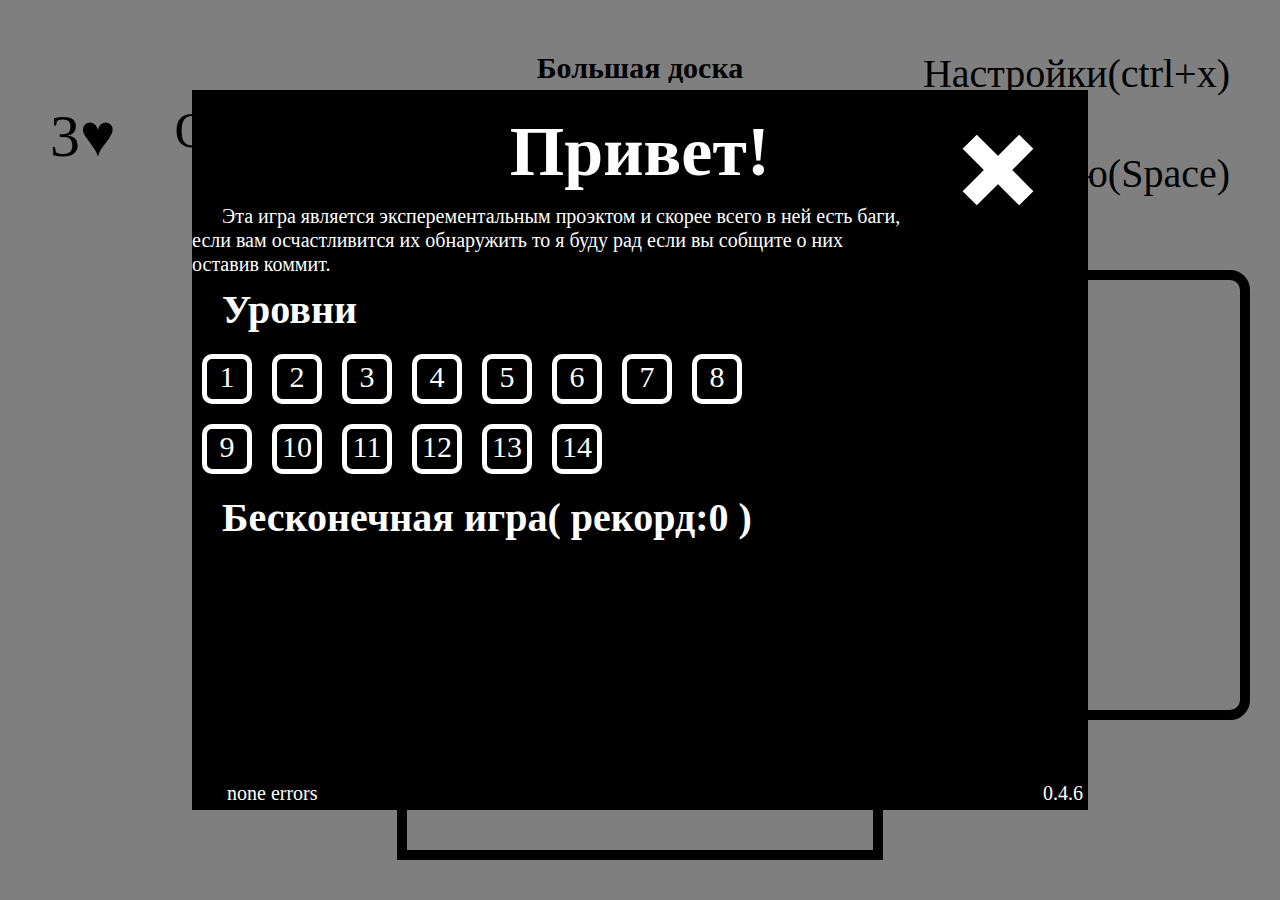
==== pinpong.html @ 4852c2dd "version 0.4.1" ====
<!DOCTYPE html>
<html lang="en">
<head>
    <meta charset="UTF-8">
    <title>pingpong</title>
    <meta name="viewport" content="width=device-width, initial-scale=1.0">
    <link href="pingpong.css" rel="stylesheet">
</head>
<body>
<div id="windowUp" style="display: none;">
    <div class="notice">
        <div class="closeBar"></div>
        <form>
            <input type="radio" name="buttons" value="arrow">Управление с помощью клавишь <br>
            <input type="radio" name="buttons" value="mouse" checked>Управление с помощью мыши
        </form>
    </div>
</div>
<div id="modes">Настройки(ctrl+x)</div>
<div id="menuButton">Меню<span class="forPC">(Space)</span></div>
<div id="scoreCover">Очки:<span id="score">0</span></div>
<div id="hearts"><span>3</span>♥</div>
<div id="levelName"></div>
<div id="effects">
</div>
<div id="menu" style="display: flex; transform: none;">
    <div class="notice" style="position: relative;" >
        <h2>Привет!</h2>
        <p>Эта игра является эксперементальным проэктом и скорее всего в ней есть баги, если вам осчастливится их обнаружить то я
            буду рад если вы собщите о них оставив коммит.</p>
        <div class="closeBar"></div>
        <h2>Уровни</h2>
        <div id="levels"></div>
        <h2 id="infiniteGame">Бесконечная игра( рекорд:<span id="record">0</span> )</h2>
        <p style="font-size: 20px; position: absolute; bottom: 5px; right: 5px; color: white;">0.4.6</p>
        <p id="errorInfo" style="font-size: 20px; position: absolute; bottom: 5px; left: 5px; color: white;">none errors</p>
    </div>
</div>
<div id="pitch" style="overflow: hidden;">
    <div id="timer" style="display: none;"></div>
    <div id="lose"></div>
    <div id="kickerIn" style="left: 160px; background-color: black;"></div>
    <div id="ball" style="left: 190px; bottom: 134px;"></div>
</div>
<script src="pingpong.js"></script>
<p>Извините, но на данный момент версия этого сайта для планшетов и мобильных устройств не доступна, вы все еще можете посетить сайт с компьтера</p>
</body>
</html>
---- pingpong.css ----
/* сброс стилей браузера */
html, body, div, span, object, iframe, h1, h2, h3, h4, h5, h6, p, blockquote, pre, a, abbr,
acronym, address, big, cite, code, del, dfn, em, img, ins, kbd, q, s, samp,small, strike,
strong, sub, sup, tt, var, b, u, i, center, dl, dt, dd, ol, ul, li, fieldset, form, label, legend,
table, caption, tbody, tfoot, thead, tr, th, td, article, aside, canvas, details, embed,
figure, figcaption, footer, header, hgroup, menu, nav, output, ruby, section, summary,
time, mark, audio, video {
    margin: 0;
    padding: 0;
    border: 0;
    font-size: 100%;
    vertical-align: baseline;
}
article, aside, details, figcaption, figure, footer, header, hgroup, menu, nav, section {
    display: block;
}
body {
    line-height: 1.2;
    max-width: 100vw;
    max-height: 100vh;
    overflow: hidden;
}
html{
    max-width: 100vw;
    scroll-behavior: smooth;
    overflow: hidden;
}
ol {
    padding-left: 1.4em;
    list-style: decimal;
}
ul {
    padding-left: 1.4em;
    list-style: square;
}
table {
    border-collapse: collapse;
    border-spacing: 0;
}
#pitch{
    width: calc((2 / 3) * (100vh - 200px));
    height: calc(100vh - 200px);
    background-color: white;
    position: relative;
    left: calc(50vw - ((2 / 3) * (100vh - 200px))/2);
    box-shadow: 0 0 0 10px black;
    top: calc(100vh - (100vh - 200px) - 50px);
    display: flex;
}
#lose{
    position: absolute;
    width: inherit;
    height: calc((100vh - 200px) / 5 - (100vh - 200px) / 30);
    background-color: transparent;
    bottom: 0;
}
#kickerIn{
    width: calc((2 / 3) * (100vh - 200px) / 5);
    height: calc(14 * ((100vh - 200px) / 600));
    background-color: black;
    box-sizing: border-box;
    border: calc((100vh - 200px) / 120) black solid;
    border-radius: calc((100vh - 200px) / 150);
    bottom: calc((100vh - 200px) / 5);
    position: absolute;
    transition-property: background-color;
    transition-duration: 0.4s;
}
#ball{
    width: calc((100vh - 200px) / 30);
    height: calc((100vh - 200px) / 30);
    border-radius: 50%;
    box-sizing: border-box;
    border: black calc((100vh - 200px) / 150) solid;
    background-color: white;
    position: absolute;
}
.item,.itemClone{
    background-color: black;
    box-sizing: border-box;
    width: calc((100vh - 200px) / 12);
    height: calc((100vh - 200px) / 30);
    position: absolute;
    border-radius: calc((100vh - 200px) / 150);
}
.itemClone{
    transform: scale(1);
    transition-property: transform;
    transition-duration: 0.4s;
}
#scoreCover{
    position: absolute;
    left: 150px;
    top: 100px;
    width: 200px;
    height: 50px;
    text-align: center;
    font-size: 50px;
}
#hearts {
    position: absolute;
    top: 100px;
    left: 50px;
    color: black;
    font-size: 60px;
}
#modes{
    position: absolute;
    right: 50px;
    top: 50px;
    font-size: 40px;
}
#modes:hover, #menuButton:hover{
    text-decoration:  black underline;
    cursor: pointer;
}
#windowUp, #menu{
    background-color: rgba(0,0,0,0.5);
    height: 100vh;
    width: 100%;
    display: flex;
    position: absolute;
    z-index: 20;
    top: 0;
}
.notice{
    width: 60vw;
    height: 50vh;
    background-color: black;
    margin: auto;
    position: relative;
}
#menu .notice{
    width: 70vw;
    height: 80vh;
}
#menu p{
    max-width: 80%;
    text-indent: 30px;
}
.closeBar{
    width: 80px;
    height: 80px;
    position: absolute;
    right: 40px;
    top: 40px;
}
.closeBar:before, .closeBar:after{
    content: "";
    position: absolute;
    right: 40px;
    background-color: white;
    width: 20px;
    height: inherit;
    cursor: pointer;
}
.closeBar:before{
    transform: rotate(45deg);
}
.closeBar:after{
    transform: rotate(-45deg);
}
#timer{
    font-size: calc((100vh - 200px) / 6);
    margin: auto;
    width: calc((100vh - 200px) / 10);
    text-align: center;
    z-index: 10000;
}
form{
    font-size: 50px;
    color: white;
}
p{
    font-size: 20px;
}
#menuButton{
    position: absolute;
    right: 50px;
    top: 150px;
    font-size: 40px;
}
#menu{
    color: white;
    font-size: 40px;
    position: absolute;
    top: 0;
}
#levels{
    display: flex;
    flex-wrap: wrap;
    width: 70%;
}
.level{
    width: 50px;
    height: 50px;
    flex-basis: 50px;
    flex-grow: 0;
    flex-shrink: 0;
    border-radius: 10px;
    border: white solid 5px;
    box-sizing: border-box;
    font-size: 30px;
    text-align: center;
    margin: 10px;
}
.level:hover{
    background-color: white;
    color: black;
}
h2, h3{
    margin: 10px 0;
    padding: 0;
}
.effect{
    width: calc((100vh - 200px) / 30);
    height: calc((100vh - 200px) / 30);
    position: absolute;
    border-radius: 50%;
    border: calc((100vh - 200px) / 300) black solid;
    box-sizing: border-box;
    animation-name: color;
    animation-duration: 1.5s;
    animation-iteration-count: infinite;
    background-position: center center;
    background-repeat: no-repeat;
    background-size: auto 100%;
    background-color: white;
}
#effects{
    width: calc(100vw - (2 / 3) * (100vh - 200px) - (50vw - ((2 / 3) * (100vh - 200px))/2) - 60px);
    height: 50vh;
    position: absolute;
    top: 30vh;
    right: 30px;
    box-sizing: border-box;
    border-radius: 20px;
    border: 10px black solid;
    display: flex;
    flex-wrap: wrap;
    align-content: flex-start;
    overflow: auto;
}
#menu h2{
    text-indent: 30px;
}
#menu h2:first-of-type{
    text-indent: 0;
    text-align: center;
    margin-top: 20px;
    font-size: calc((100vh - 200px) / 10);
}
.effectInfo{
    flex-basis: calc(50% - 20px);
    height: 10vh;
    flex-grow: 0;
    flex-shrink: 0;
    border-radius: 10px;
    border: 6px black solid;
    box-sizing: border-box;
    margin: 10px;
    position: relative;
}
.effectText{
    position: absolute;
    width: calc(100% - (10vh - 12px - 1vh) - 1vh - 1vh);
    height: calc(10vh - 12px - 1vh);
    top: 0.5vh;
    right: 0.5vh;
}
.effectText > h1{
    font-size: 2.3vh;
    font-weight: bold;
    padding: 0;
    margin: 0;
    text-align: center;
}
.effectText > p{
    font-size: 2vh;
    padding: 0;
    margin: 0;
}
.biggerDesk{
    background-image: url("kisspng-computer-icons-clip-art-right-size-5b039b4dd872a4.3719566615269630218866.jpg");
    background-size: auto 100%;
}
.ballExtraSpeed{
    background-image: url("png-transparent-arrow-fast-forward-symbol-computer-icons-arrow-angle-rectangle-triangle.png");
    background-size:90% auto;
    background-position: 90% center;
}
.ballInvisibility{
    background-image: url("png-transparent-human-behavior-line-white-line-white-text-cloak.png");
    background-size:auto 90%;
    background-position: center center;
}
.freezeDesk{
    background-image: url("kisspng-computer-icons-snowflake-portable-network-graphics-39-5b80af87d04038.210824531535160199853.jpg");
    background-size:auto 120%;
    background-position: center center;
}
.doubleScore{
    background-image: url("11930734_1920.jpg");
    background-size:auto 125%;
    background-position: center center;
}
.boomHit{
    background-image: url("09257fcd181715bf177eb9f018d22315.png");
    background-size:80% auto;
    background-position: center center;
}
.ramBehaviour{
    background-image: url("png-transparent-fire-flame-computer-icons-combustibility-and-flammability-campfire-firefighter-photography-monochrome.png");
    background-size:100% auto;
    background-position: center center;
}
.hideItems{
    background-image: url("png-transparent-eye-symbol-computer-icons-not-if-i-see-you-first-invisibility-eye.png");
    background-size: auto 90%;
    background-position: center center;
}
.extraLife{
    background-image: url("635-6357754_heart-black-shape-comments-love-icon-png-transparent.png");
    background-size: auto 65%;
    background-position: 36% center;
}
.biggerBall{
    background-image: url("expand-icon-vector-27.jpg");
    background-size: auto 65%;
    background-position: 45% center;
}
#biggerBallHolder .biggerBall{
    background-size: auto 70%;
    background-position: center center;
}
.effectInfo .effectImg{
    width: calc(10vh - 12px - 1vh);
    height: calc(10vh - 12px - 1vh);
    margin: 0.5vh;
    box-sizing: border-box;
    border: 5px black solid;
    border-radius: 8px;
    background-size: auto 100%;
    background-repeat: no-repeat;
    background-position: center center;
}
.noDead{
    background-image: url("png-clipart-cross-ankh-ancient-egypt-egyptian-symbol-symbol-miscellaneous-cross.png");
    background-size: auto 90%;
    background-position: center center;
}
#noDeadHolder .noDead{
    background-size: auto 90%;
}
.poison{
    background-image: url("png-transparent-skull-and-crossbones-human-skull-symbolism-poison-toxicity-skull-cdr-skull-and-crossbones-human-skull-symbolism.png");
    background-size: auto 80%;
    background-position: 45% center;
}
#poisonHolder .poison{
    background-size: auto 90%;
}
.brokenGame{
    background-image: url("png-transparent-joystick-game-controllers-video-game-computer-icons-xbox-360-joystick-white-electronics-text.png");
    background-size: 130% auto;
    background-position: center center;
}
.leftGun{
    width: calc((100vh - 200px) / 60);
    height: calc((100vh - 200px) / 30);
    background-color: black;
    position: absolute;
    left: calc((100vh - 200px) / 120);
    bottom:  calc(14 * ((100vh - 200px) / 600) - (100vh - 200px) / 120);
}
.rightGun{
    width: calc((100vh - 200px) / 60);
    height: calc((100vh - 200px) / 30);
    background-color: black;
    position: absolute;
    right: calc((100vh - 200px) / 120);
    bottom:  calc(14 * ((100vh - 200px) / 600) - (100vh - 200px) / 120);
}
.smallBall{
    width: calc((100vh - 200px) / 60);
    height: calc((100vh - 200px) / 60);
    border-radius: 50%;
    background-color: black;
    position: absolute;
}
.deskGun{
    background-image: url("66-663406_gatling-gun-icon-machine-gun-icon.png");
    background-size: 90% auto;
    background-position: center center;
}
#levelName{
    position: absolute;
    top: 50px;
    left: calc(50vw - 200px);
    font-size: 30px;
    font-weight: bold;
    width: 400px;
    text-align: center;
}
body>p{
    display: none;
}

@media screen and (max-aspect-ratio: 5/3) {
    .effectInfo{
        flex-basis: calc(100% - 20px);
    }
}
@media screen and (max-aspect-ratio: 1/1){
    #pitch{
        width: 100vw;
        height: calc(100vw * 3 / 2);
        position: relative;
        top: calc(100vh - (100vw * 3 / 2) * 12 / 14);
        left: 0;
        box-shadow: 0 0 0 5px black;
    }
    #kickerIn{
        width: calc(100vw / 5);
        height: calc(14 * (100vw / 5) / 80);
        border: calc(100vw / 120) black solid;
        border-radius: calc(100vw / 150);
        bottom: calc(100vw * 3 / 10);
        touch-action: none;
    }
    #ball{
        width: calc(100vw / 20);
        height: calc(100vw / 20);
        border: black calc(100vw / 150) solid;
    }
    #lose{
        height: calc(100vw * 3 / 10 - 100vw / 20);
    }
    .item,.itemClone{
        border-radius: calc((100vw * 3 / 2) / 150);
        width: calc(100vw / 8);
        height: calc(100vw / 20);
    }
    .effect{
        width: calc(100vw / 20);
        height: calc(100vw / 20);
        border: calc(100vw / 300) black solid;
    }
    .leftGun{
        width: calc(100vw / 60);
        height: calc(100vw / 30);
        background-color: black;
        position: absolute;
        left: calc(100vw / 120);
        bottom:  calc(14 * (100vw / 5) / 80 - (100vw / 60));
    }
    .rightGun{
        width: calc(100vw / 60);
        height: calc(100vw / 30);
        background-color: black;
        position: absolute;
        right: calc(100vw / 120);
        bottom:  calc(14 * (100vw / 5) / 80 - (100vw / 60));
    }
    .smallBall{
        width: calc(100vw / 60);
        height: calc(100vw / 60);
    }
    .forPC{
        display: none;
    }
    #modes{
        display: none;
    }
    #scoreCover{
        position: absolute;
        left: 80px;
        top: 50px;
        width: auto;
        height: auto;
        text-align: center;
        font-size: calc(100vw * 3 / 2 / 20 - 1.2vh);
    }
    #hearts {
        position: absolute;
        top: 50px;
        left: 5%;
        color: black;
        font-size: calc(100vw * 3 / 2 / 20 - 1.2vh);
    }
    #menuButton{
        top: 50px;
        right: 5%;
        font-size: calc(100vw * 3 / 2 / 20 - 1.2vh);
    }
    #levelName{
        width: 100%;
        left: 0;
        top: 10px;
        font-size: calc(100vw * 3 / 2 / 18 - 1.2vh);
    }
    #effects{
        width: 90vw;
        top: calc(55px + 100vw * 3 / 2 / 20);
        height: calc((100vh - 100vw * 3 / 2 * 12 / 14) - (55px + 100vw * 3 / 40) - 10px);
        left: 5vw;
        border-width: 5px;
        border-radius: 10px;
    }
    .effectInfo{
        flex-basis: calc(50% - 6px);
        height: calc(9vh - 18px);
        border-width: 3px;
        margin: 3px!important;
    }
    .effectInfo .effectImg{
        width: calc((9vh - 18px) - 6px - 6px);
        height: calc((9vh - 18px) - 6px - 6px);
        border-radius: 8px;!important;
        border-width: 2px;!important;
        margin: 3px;
    }
    .effectText{
        position: absolute;
        width: calc(100% - ((9vh - 12px) - 6px - 6px) - 6px - 6px);
        height: calc((9vh - 12px) - 12px - 6px);
        top: 3px;
        right: 3px;
    }
    .effectText > h1{
        margin-top: 2px;
        font-size:  calc(((9vh - 9px) - 6px - 6px) / 4 + ((90vw - 10px) / 2) / 100);!important;
        line-height: 0.8em;
    }
    .effectText > p{
        font-size:  calc(((9vh - 12px) - 6px - 6px) / 3 + ((90vw - 10px) / 2) / 100);
        margin-top: 3px;
    }
    .timeCenter{
        text-align: center;
    }
    #menu p{
        font-size: calc(100vw * 3 / 2 / 28);!important;
        padding: 0 12px;
    }
    #levels{
        width: 100%;
        max-width: 95%;
    }
    .level{
        flex-basis: 6.5vh;
        height: 6.5vh;
        font-size: 4vh;
        margin: 1vh;
    }
    #menu{
        background-color: transparent;
        margin: 0;
        position: absolute;
        top: 0;
        left: 0;
    }
    #menu .notice{
        width: 100%;!important;
        height: 100vh;!important;
        margin: 0;
        top: 0;
        left: 0;
    }
    #menu h2{
        font-size: calc(100vw * 3 / 2 / 12);
    }
    #menu h2:last-of-type{
        font-size: calc(100vw * 3 / 2 / 16);
    }
    #menu h2:first-child{
        text-align: left;
        margin-top: 10px;
        text-indent: 5vw;!important;
        font-size: calc(100vw * 3 / 2 / 10);
    }
    .closeBar{
        transform: scale(0.6);
        top: 0;
        right: 0;
    }
}
@media screen and (max-height: 800px){
    #scoreCover{
        font-size: calc(100vw * 3 / 2 / 20 - 0.3vh);
    }
    #hearts {
        font-size: calc(100vw * 3 / 2 / 20 - 0.3vh);
    }
    #menuButton{
        font-size: calc(100vw * 3 / 2 / 20 - 0.3vh);
    }
    #levelName{
        font-size: calc(100vw * 3 / 2 / 18 - 0.3vh);
    }
}
#kickerIn{
    touch-action: none;
}
@media screen and (min-aspect-ratio: 4/7) and (max-aspect-ratio: 1/1){
    #menu h2{
        font-size: calc(100vw * 3 / 2 / 18);
    }
    #menu h2:last-of-type{
        font-size: calc(100vw * 3 / 2 / 22);
        text-indent: 0;
        text-align: center;
    }
    #menu h2:first-of-type{
        font-size: calc(100vw * 3 / 2 / 16);
    }
    #menu p{
        font-size: calc(100vw * 3 / 2 / 33);!important;
    }
    .level{
        flex-basis: 7.5vh;
        height: 7.5vh;
        font-size: 4.7vh;
        margin: 1.5vh;
    }
    #scoreCover{
        left: 13%;
    }
}
* {
    -webkit-touch-callout: none;
    -webkit-user-select: none;
    -khtml-user-select: none;
    -moz-user-select: none;
    -ms-user-select: none;
    user-select: none;
}
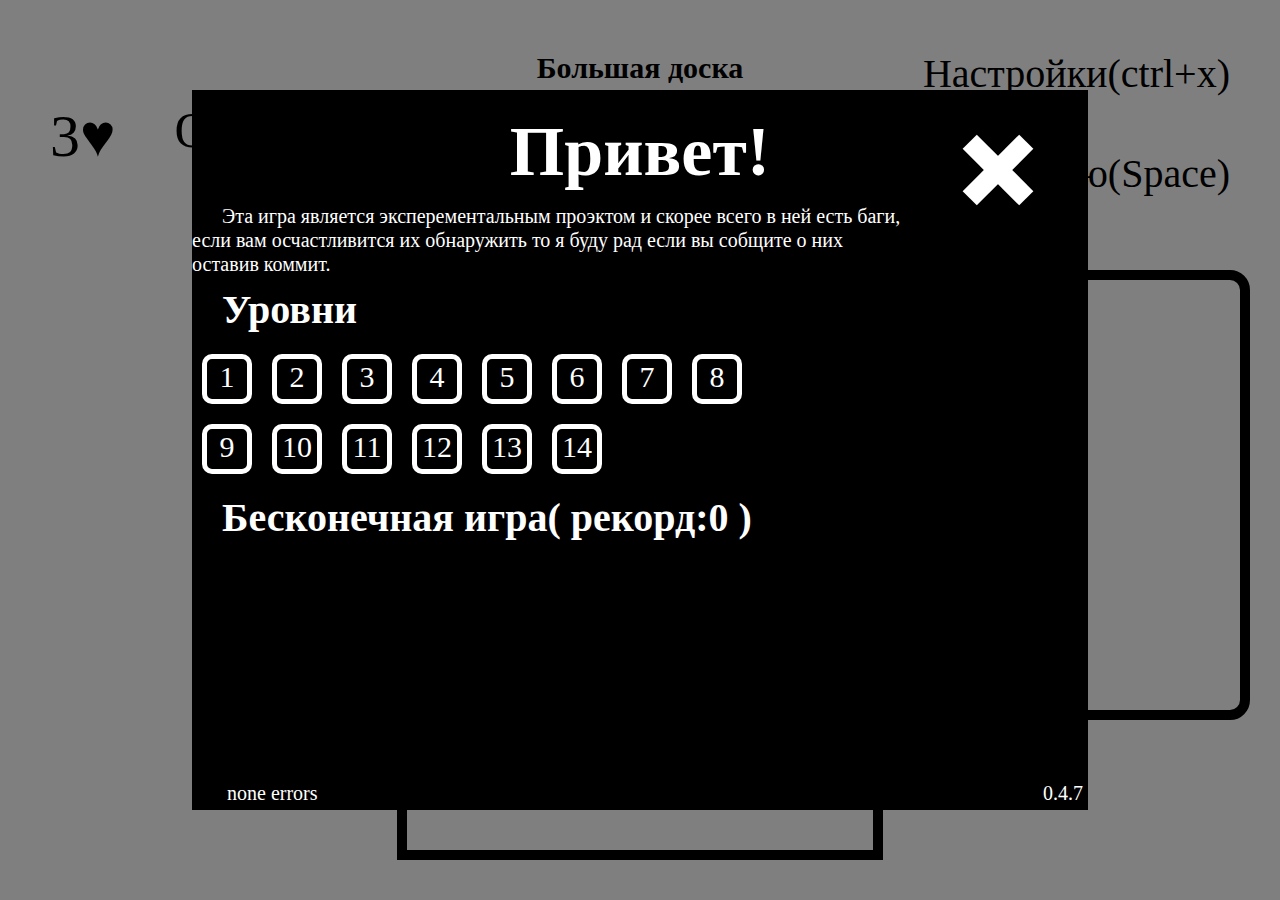
==== commit bb83f115: "version 0.4.1" ====
--- a/pinpong.html
+++ b/pinpong.html
@@ -32,7 +32,7 @@
         <h2>Уровни</h2>
         <div id="levels"></div>
         <h2 id="infiniteGame">Бесконечная игра( рекорд:<span id="record">0</span> )</h2>
-        <p style="font-size: 20px; position: absolute; bottom: 5px; right: 5px; color: white;">0.4.6</p>
+        <p style="font-size: 20px; position: absolute; bottom: 5px; right: 5px; color: white;">0.4.7</p>
         <p id="errorInfo" style="font-size: 20px; position: absolute; bottom: 5px; left: 5px; color: white;">none errors</p>
     </div>
 </div>
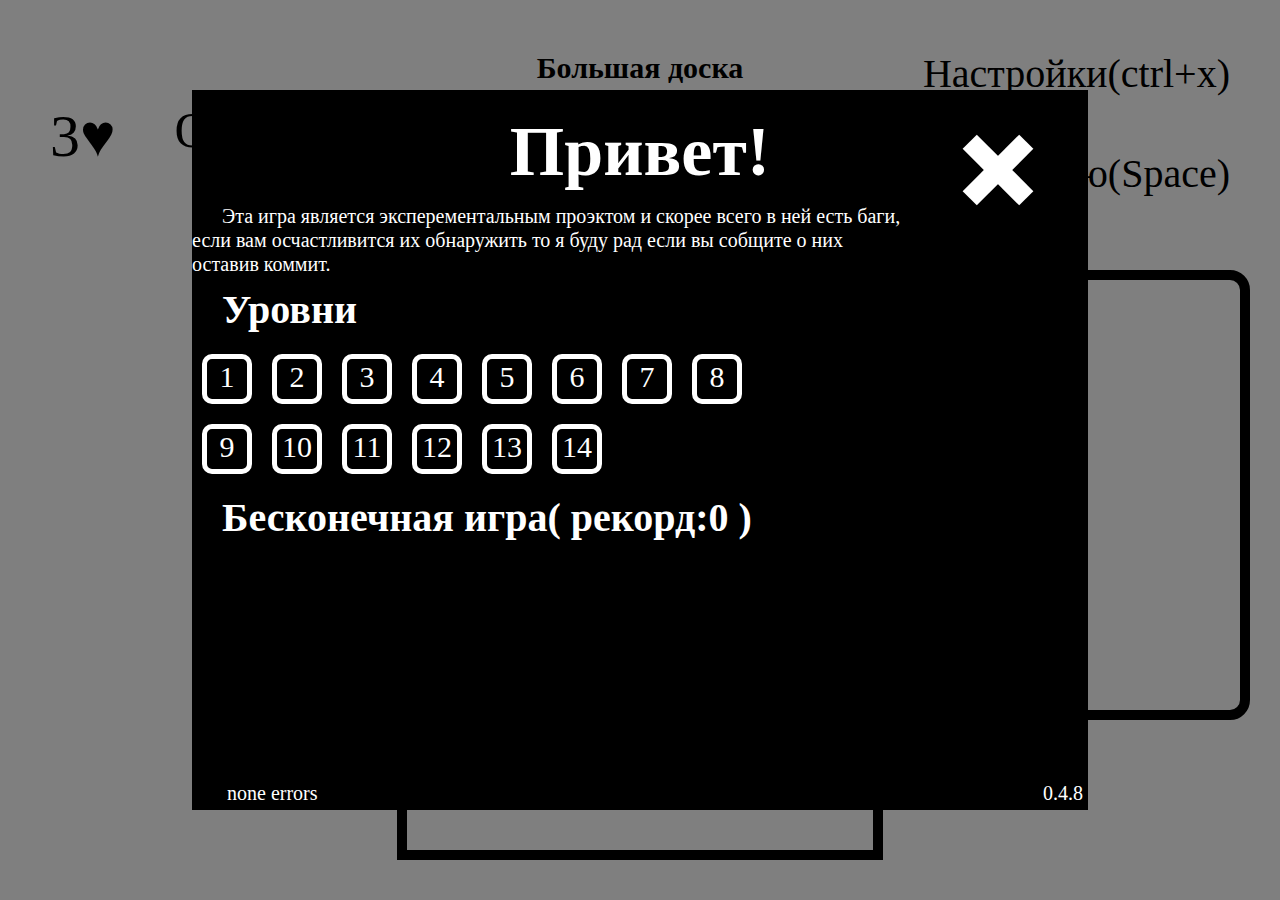
==== commit a8cc2745: "version 0.4.1" ====
--- a/pinpong.html
+++ b/pinpong.html
@@ -32,7 +32,7 @@
         <h2>Уровни</h2>
         <div id="levels"></div>
         <h2 id="infiniteGame">Бесконечная игра( рекорд:<span id="record">0</span> )</h2>
-        <p style="font-size: 20px; position: absolute; bottom: 5px; right: 5px; color: white;">0.4.7</p>
+        <p style="font-size: 20px; position: absolute; bottom: 5px; right: 5px; color: white;">0.4.8</p>
         <p id="errorInfo" style="font-size: 20px; position: absolute; bottom: 5px; left: 5px; color: white;">none errors</p>
     </div>
 </div>
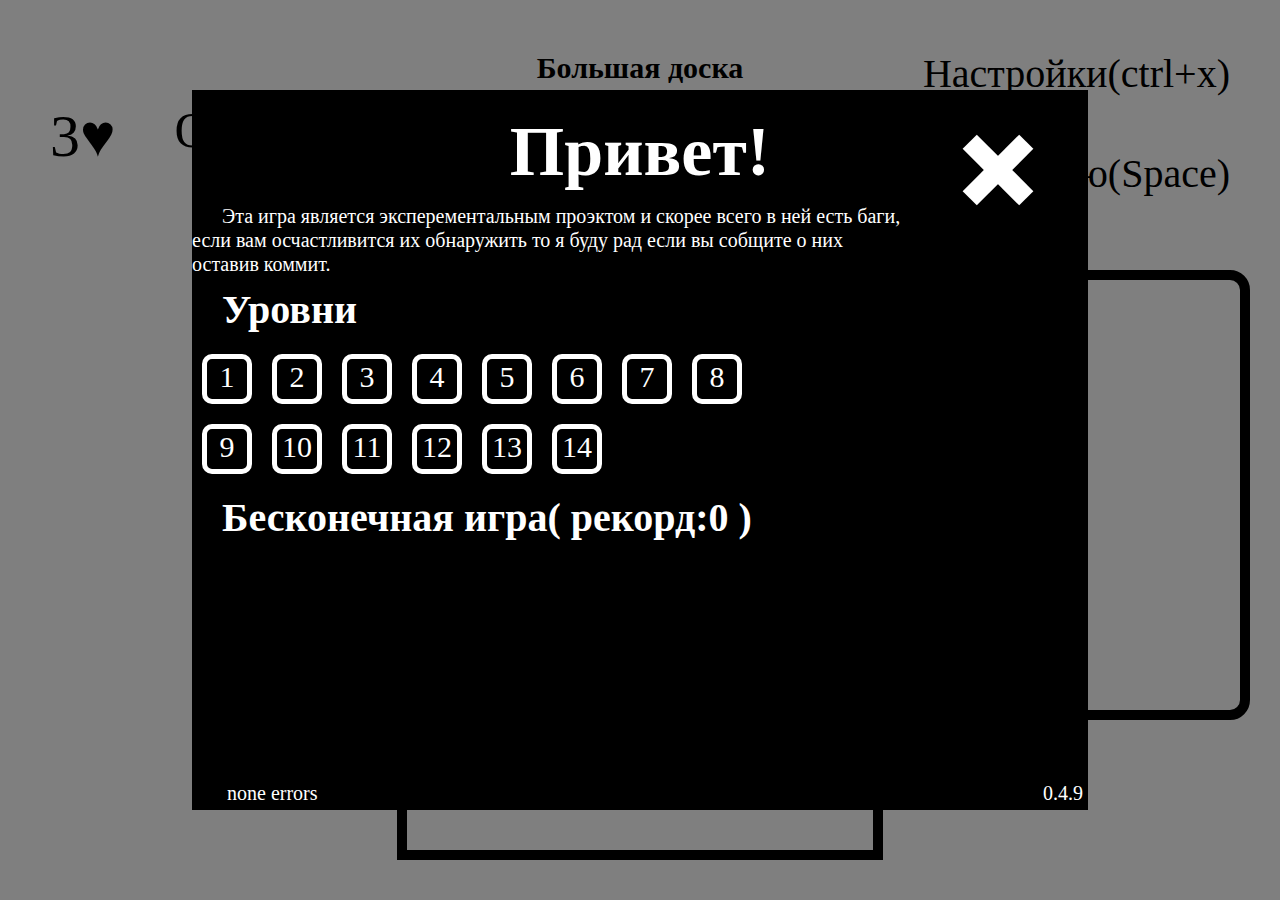
==== commit 0bb9f7f1: "version 0.4.1" ====
--- a/pinpong.html
+++ b/pinpong.html
@@ -32,7 +32,7 @@
         <h2>Уровни</h2>
         <div id="levels"></div>
         <h2 id="infiniteGame">Бесконечная игра( рекорд:<span id="record">0</span> )</h2>
-        <p style="font-size: 20px; position: absolute; bottom: 5px; right: 5px; color: white;">0.4.8</p>
+        <p style="font-size: 20px; position: absolute; bottom: 5px; right: 5px; color: white;">0.4.9</p>
         <p id="errorInfo" style="font-size: 20px; position: absolute; bottom: 5px; left: 5px; color: white;">none errors</p>
     </div>
 </div>
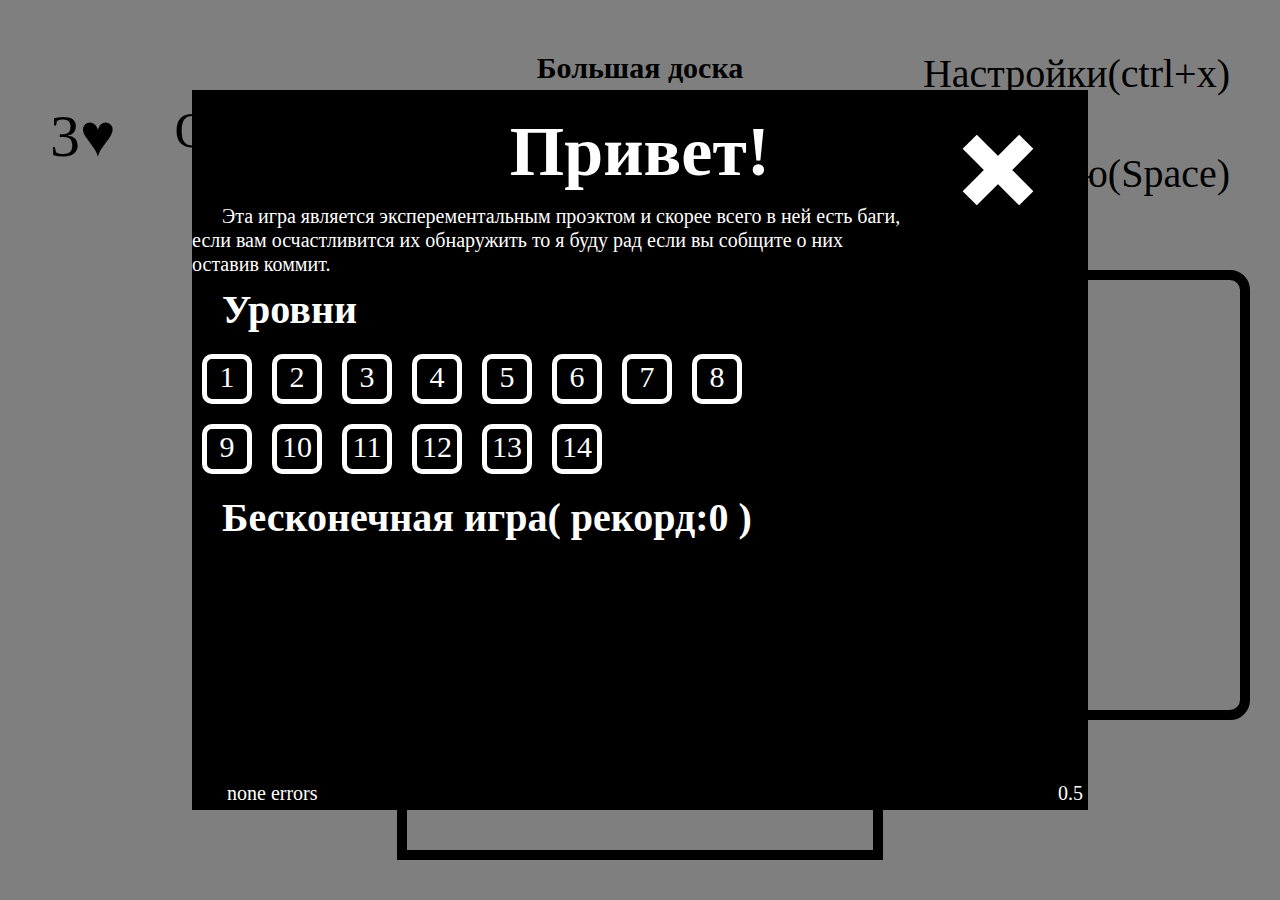
==== commit 8cd4cec8: "version 0.4.1" ====
--- a/pinpong.html
+++ b/pinpong.html
@@ -32,7 +32,7 @@
         <h2>Уровни</h2>
         <div id="levels"></div>
         <h2 id="infiniteGame">Бесконечная игра( рекорд:<span id="record">0</span> )</h2>
-        <p style="font-size: 20px; position: absolute; bottom: 5px; right: 5px; color: white;">0.4.9</p>
+        <p style="font-size: 20px; position: absolute; bottom: 5px; right: 5px; color: white;">0.5</p>
         <p id="errorInfo" style="font-size: 20px; position: absolute; bottom: 5px; left: 5px; color: white;">none errors</p>
     </div>
 </div>
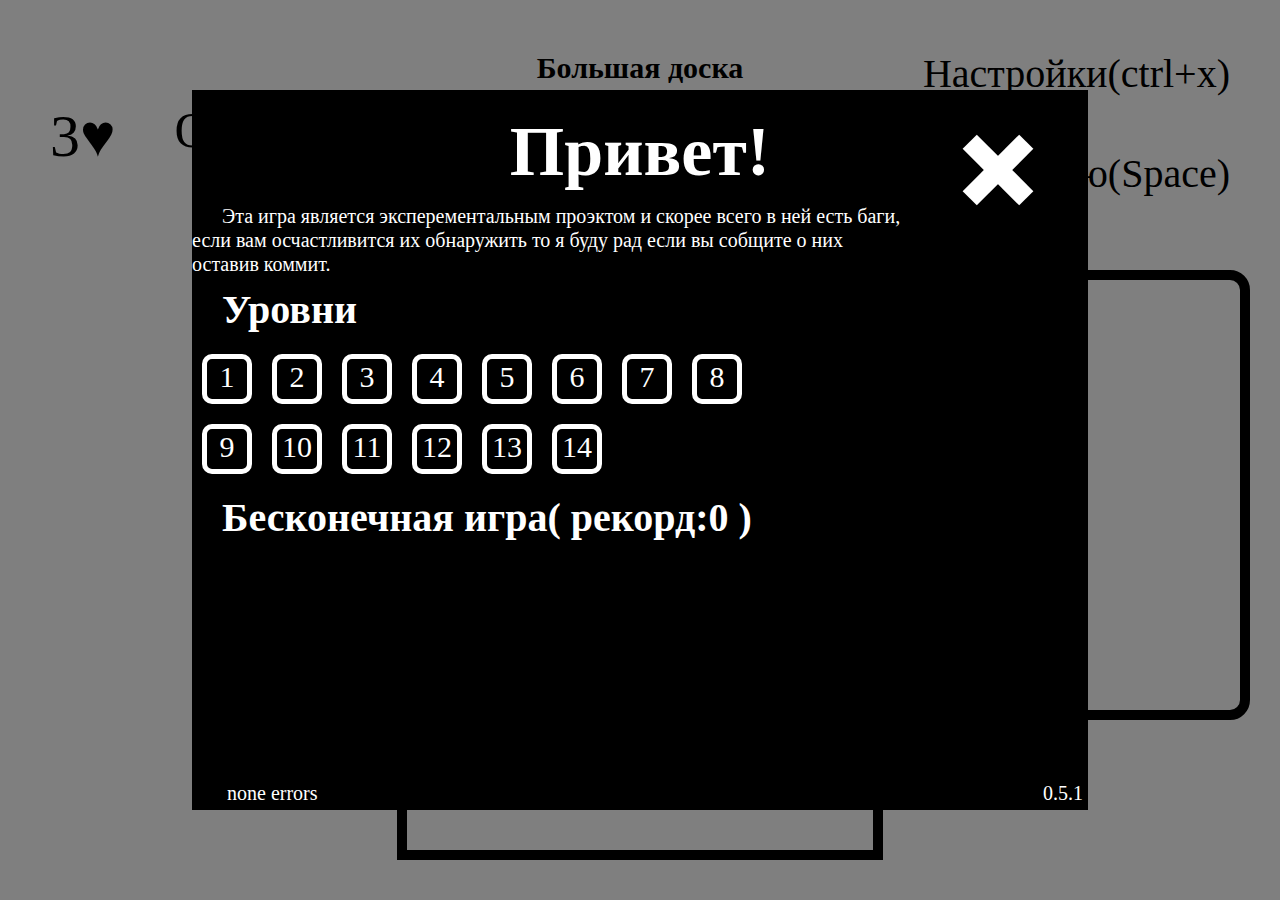
==== commit 5006facc: "version 0.5.1" ====
--- a/pinpong.html
+++ b/pinpong.html
@@ -32,7 +32,7 @@
         <h2>Уровни</h2>
         <div id="levels"></div>
         <h2 id="infiniteGame">Бесконечная игра( рекорд:<span id="record">0</span> )</h2>
-        <p style="font-size: 20px; position: absolute; bottom: 5px; right: 5px; color: white;">0.5</p>
+        <p style="font-size: 20px; position: absolute; bottom: 5px; right: 5px; color: white;">0.5.1</p>
         <p id="errorInfo" style="font-size: 20px; position: absolute; bottom: 5px; left: 5px; color: white;">none errors</p>
     </div>
 </div>
--- a/pingpong.css
+++ b/pingpong.css
@@ -585,7 +585,7 @@
         right: 0;
     }
 }
-@media screen and (max-height: 800px){
+@media screen and (max-height: 800px) and (max-width: 800px){
     #scoreCover{
         font-size: calc(100vw * 3 / 2 / 20 - 0.3vh);
     }
@@ -597,6 +597,26 @@
     }
     #levelName{
         font-size: calc(100vw * 3 / 2 / 18 - 0.3vh);
+    }
+    #modes{
+        font-size: calc(100vw * 3 / 2 / 18 - 0.3vh);
+    }
+}
+@media screen and (max-height: 800px) and (max-width: 3000px){
+    #scoreCover{
+        font-size: calc(100vw * 3 / 2 / 42 - 0.3vh);
+    }
+    #hearts {
+        font-size: calc(100vw * 3 / 2 / 42 - 0.3vh);
+    }
+    #menuButton{
+        font-size: calc(100vw * 3 / 2 / 42 - 0.3vh);
+    }
+    #levelName{
+        font-size: calc(100vw * 3 / 2 / 50 - 0.3vh);
+    }
+    #modes{
+        font-size: calc(100vw * 3 / 2 / 42 - 0.3vh);
     }
 }
 #kickerIn{
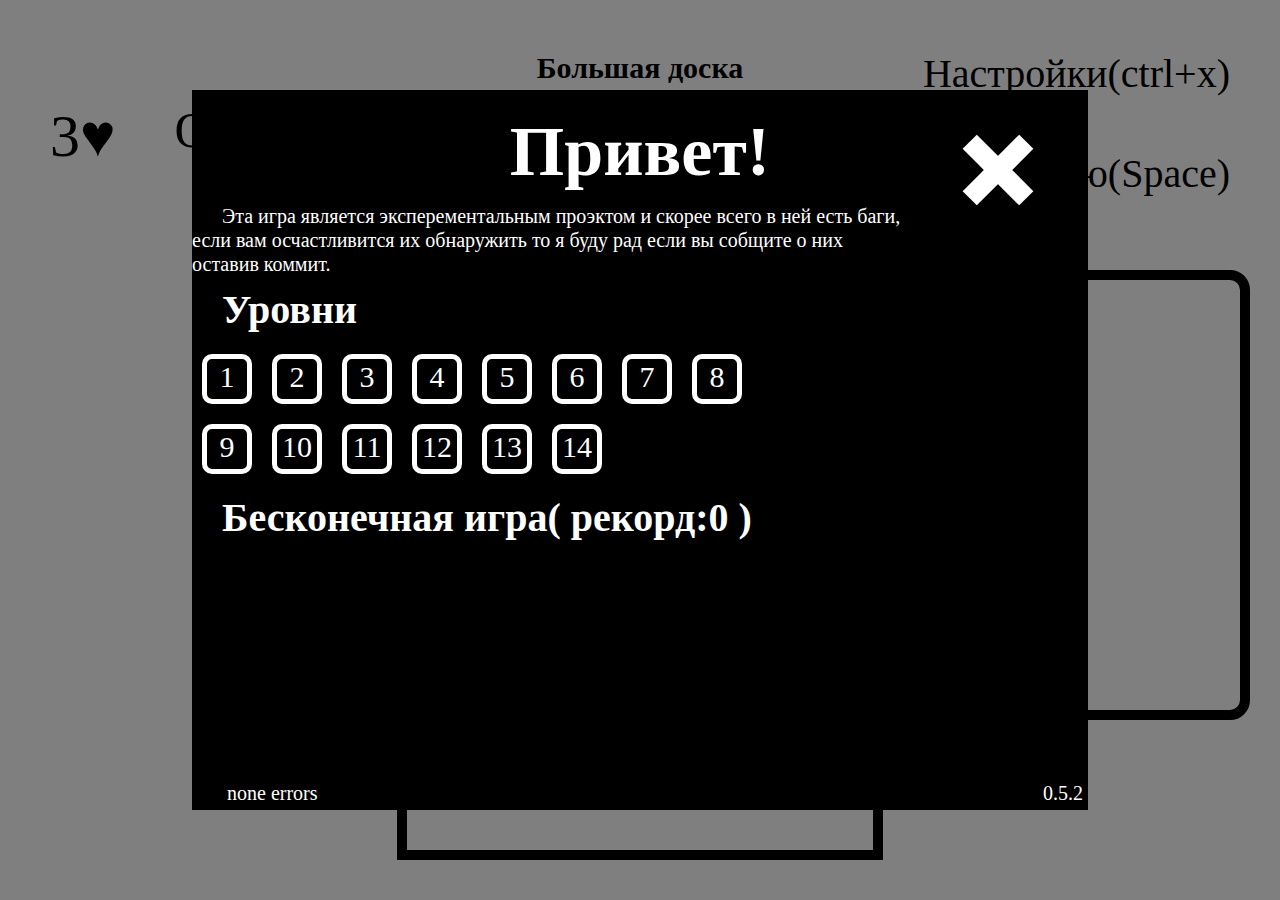
==== commit c32ad469: "version 0.5.2" ====
--- a/pinpong.html
+++ b/pinpong.html
@@ -32,7 +32,7 @@
         <h2>Уровни</h2>
         <div id="levels"></div>
         <h2 id="infiniteGame">Бесконечная игра( рекорд:<span id="record">0</span> )</h2>
-        <p style="font-size: 20px; position: absolute; bottom: 5px; right: 5px; color: white;">0.5.1</p>
+        <p style="font-size: 20px; position: absolute; bottom: 5px; right: 5px; color: white;">0.5.2</p>
         <p id="errorInfo" style="font-size: 20px; position: absolute; bottom: 5px; left: 5px; color: white;">none errors</p>
     </div>
 </div>
--- a/pingpong.css
+++ b/pingpong.css
@@ -585,7 +585,7 @@
         right: 0;
     }
 }
-@media screen and (max-height: 800px) and (max-width: 800px){
+@media screen and (max-height: 800px) and (max-width: 800px) and (min-aspect-ratio: 1/1){
     #scoreCover{
         font-size: calc(100vw * 3 / 2 / 20 - 0.3vh);
     }
@@ -602,7 +602,7 @@
         font-size: calc(100vw * 3 / 2 / 18 - 0.3vh);
     }
 }
-@media screen and (max-height: 800px) and (max-width: 3000px){
+@media screen and (max-height: 800px) and (max-width: 3000px) and (min-aspect-ratio: 1/1){
     #scoreCover{
         font-size: calc(100vw * 3 / 2 / 42 - 0.3vh);
     }
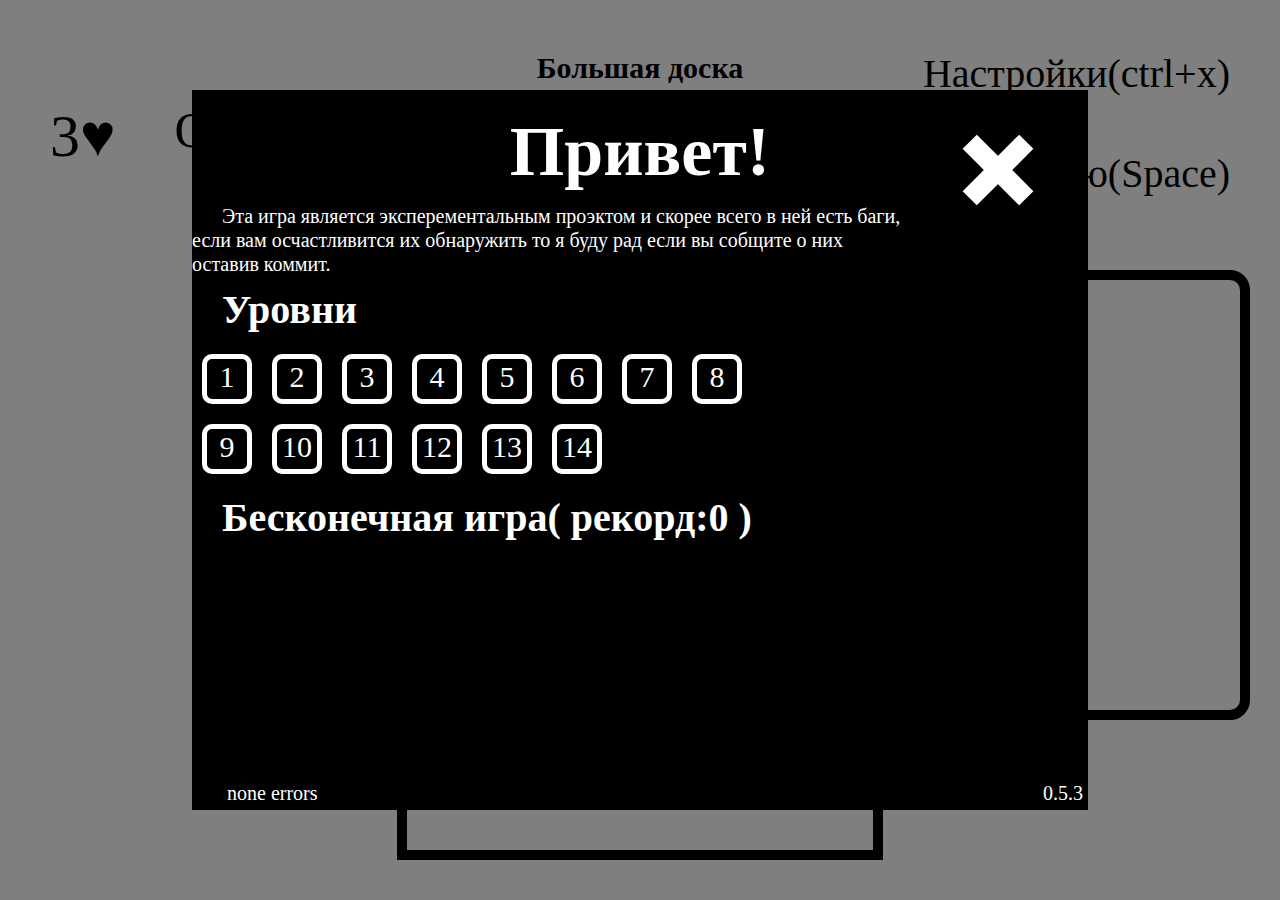
==== commit 88c2570f: "version 0.5.2" ====
--- a/pinpong.html
+++ b/pinpong.html
@@ -32,7 +32,7 @@
         <h2>Уровни</h2>
         <div id="levels"></div>
         <h2 id="infiniteGame">Бесконечная игра( рекорд:<span id="record">0</span> )</h2>
-        <p style="font-size: 20px; position: absolute; bottom: 5px; right: 5px; color: white;">0.5.2</p>
+        <p style="font-size: 20px; position: absolute; bottom: 5px; right: 5px; color: white;">0.5.3</p>
         <p id="errorInfo" style="font-size: 20px; position: absolute; bottom: 5px; left: 5px; color: white;">none errors</p>
     </div>
 </div>
--- a/pingpong.css
+++ b/pingpong.css
@@ -585,7 +585,7 @@
         right: 0;
     }
 }
-@media screen and (max-height: 800px) and (max-width: 800px) and (min-aspect-ratio: 1/1){
+@media screen and (max-height: 800px) and (max-width: 800px){
     #scoreCover{
         font-size: calc(100vw * 3 / 2 / 20 - 0.3vh);
     }
